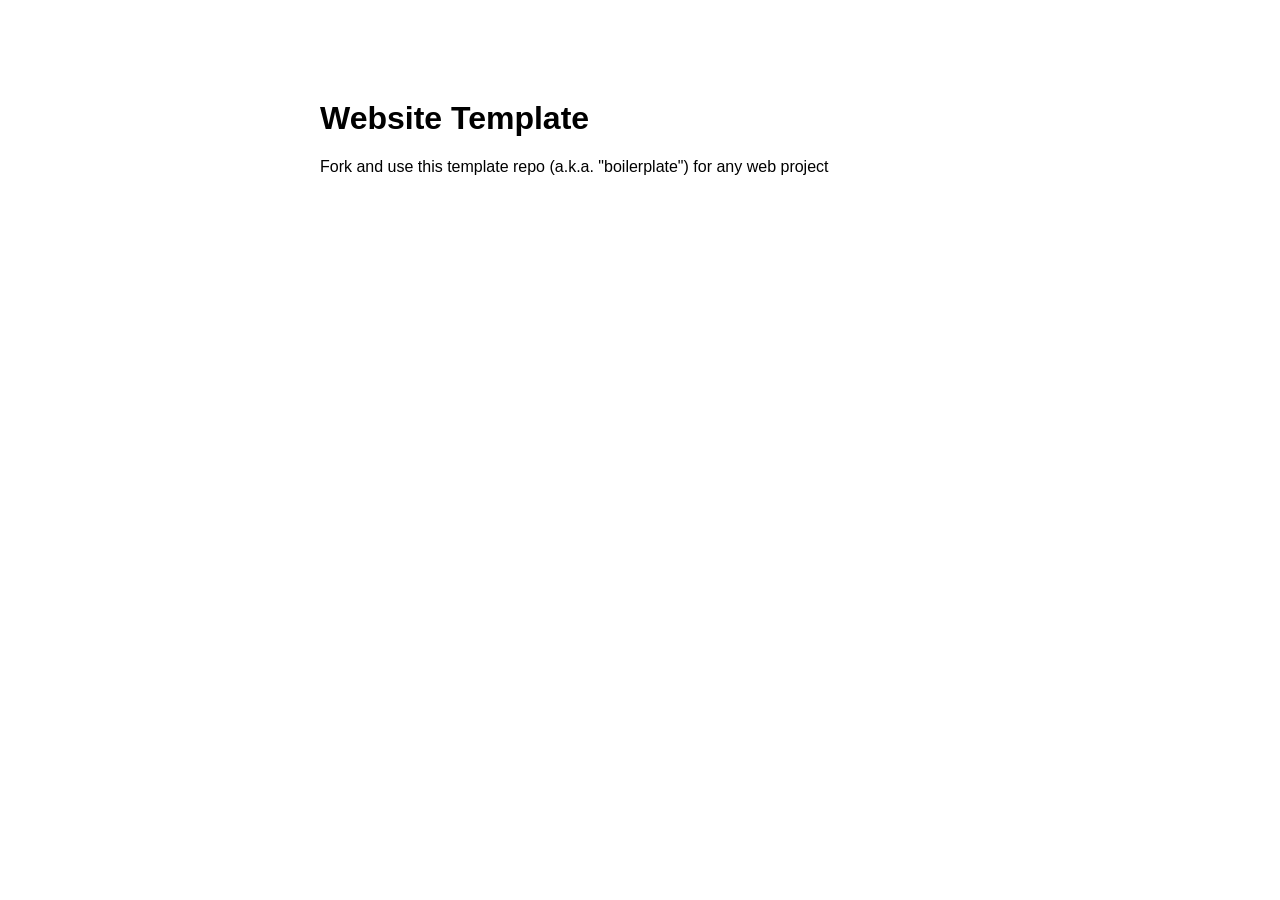
==== index.html @ af8ea504 "Update index.html removed image line" ====
<!doctype html>
<html lang="en">
<head>
	<meta charset="utf-8">
	<title>Website Template</title>
	<link rel="stylesheet" href="./assets/css/styles.css">
</head>
<body>

	<h1>Website Template</h1>
	<p>Fork and use this template repo (a.k.a. "boilerplate") for any web project</p>

	<script src="./assets/js/main.js"></script>
</body>
</html>
---- assets/css/styles.css ----
/* styles.css */

* {
	font-family: Arial;
}

body {
	margin:100px auto;
	width: 50%;
}
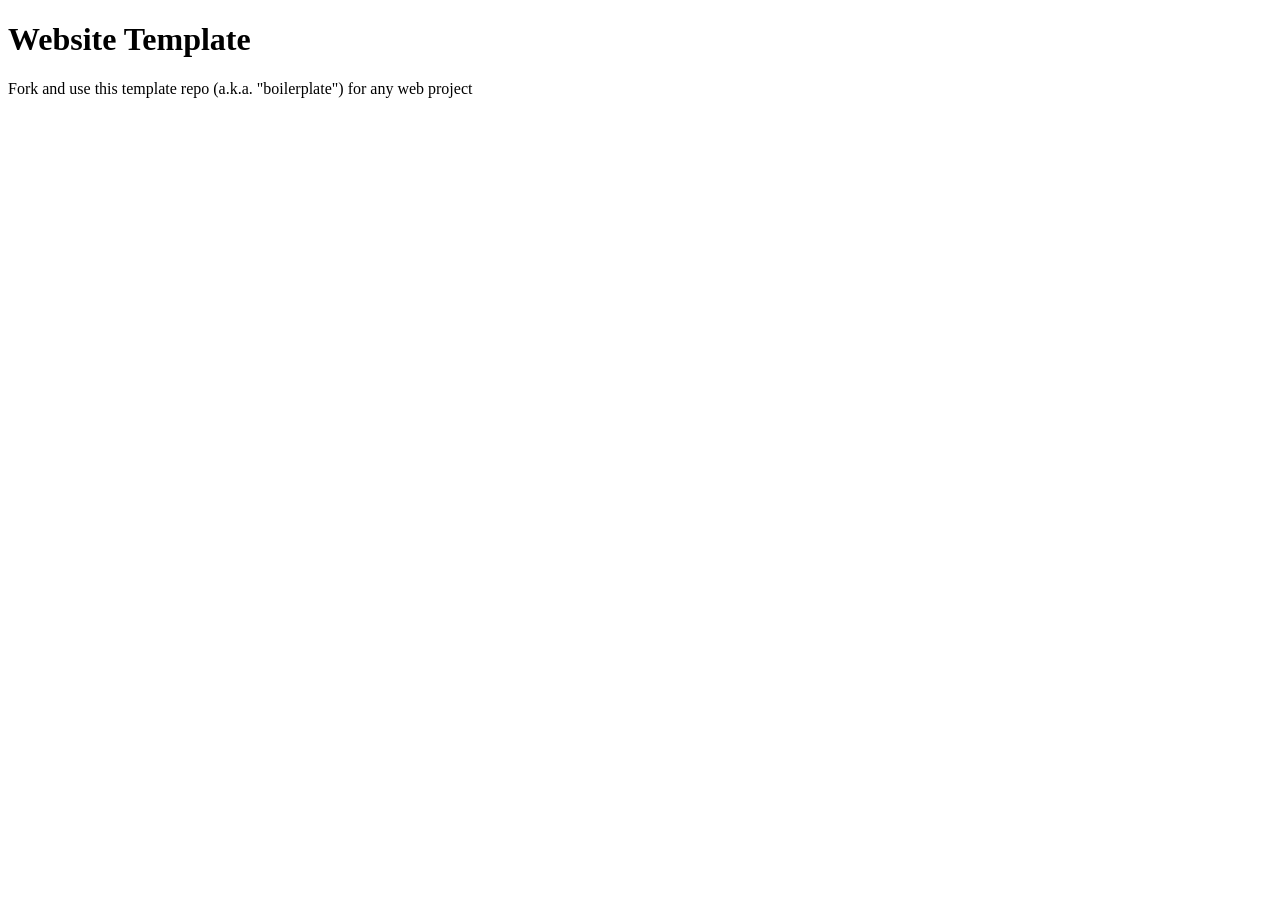
==== commit 763e12d7: "Update index.html wip change" ====
--- a/index.html
+++ b/index.html
@@ -3,7 +3,8 @@
 <head>
 	<meta charset="utf-8">
 	<title>Website Template</title>
-	<link rel="stylesheet" href="./assets/css/styles.css">
+	<link rel="preconnect" href="https://fonts.googleapis.com">
+<link rel="preconnect" href="https://fonts.googleapis.com" crossorigin>
 </head>
 <body>
 
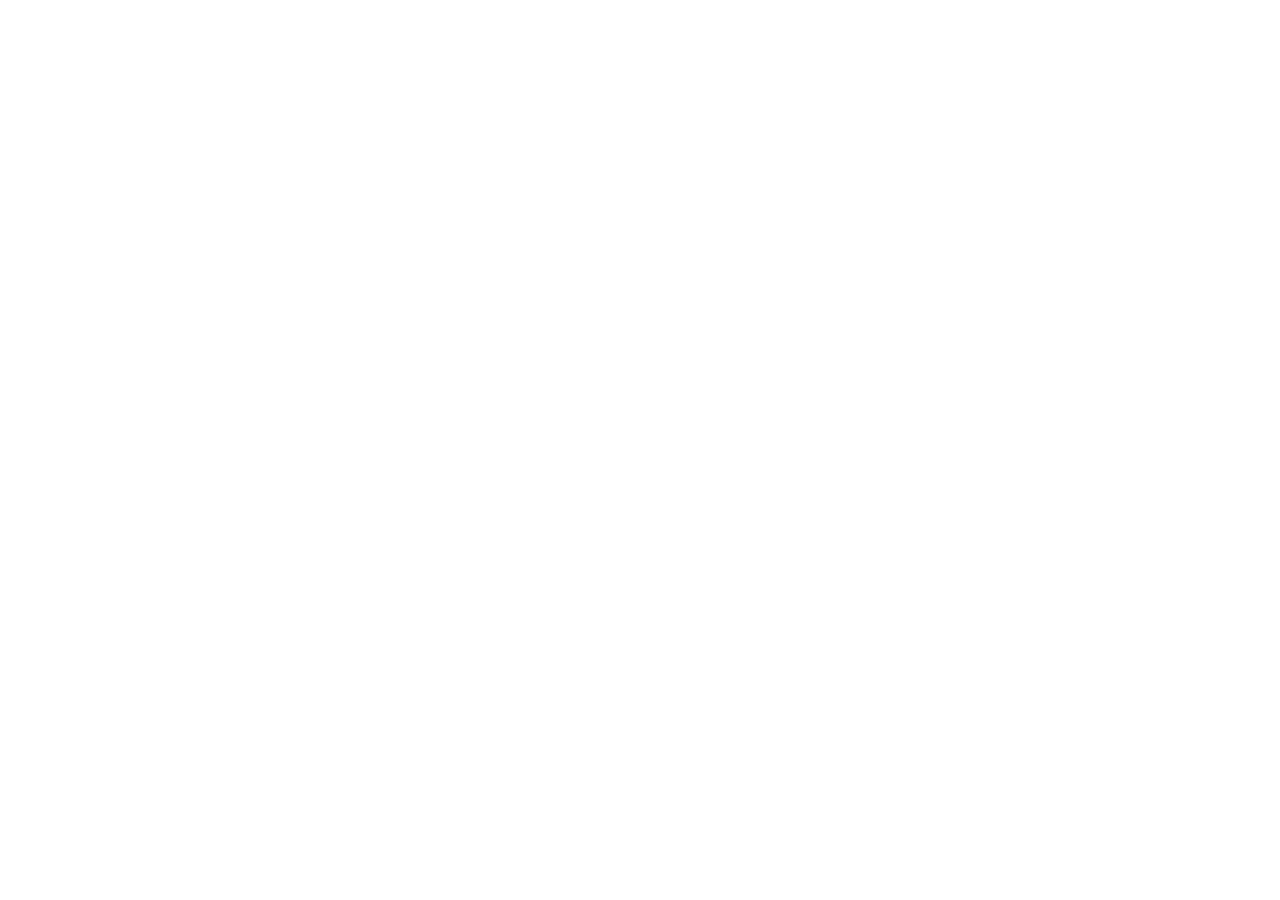
==== commit c72f3fe7: "created index.html (the first page)" ====
--- a/index.html
+++ b/index.html
@@ -2,15 +2,10 @@
 <html lang="en">
 <head>
 	<meta charset="utf-8">
+	<meta name="viewport" content="width=device-width,initial-scale=1">
 	<title>Website Template</title>
-	<link rel="preconnect" href="https://fonts.googleapis.com">
-<link rel="preconnect" href="https://fonts.googleapis.com" crossorigin>
-</head>
-<body>
-
-	<h1>Website Template</h1>
-	<p>Fork and use this template repo (a.k.a. "boilerplate") for any web project</p>
-
-	<script src="./assets/js/main.js"></script>
-</body>
-</html>
+  <link rel="preconnect" href="https://fonts.googleapis.com">
+    <link rel="preconnect" href="https://fonts.gstatic.com" crossorigin>
+    <link href="https://fonts.googleapis.com/css2?family=Aclonica&display=swap" rel="stylesheet">
+	<link href="https://cdn.jsdelivr.net/npm/bootstrap@5.3.8/dist/css/bootstrap.min.css" rel="stylesheet">
+	<link rel="stylesheet" href="./assets/css/styles.css">
--- a/assets/css/styles.css
+++ b/assets/css/styles.css
@@ -0,0 +1,28 @@
+/* styles.css */
+
+* {
+	font-family: Arial;
+}
+
+.limelight-regular, h1 {
+	font-family: "LimeLight", "sans-serif";
+	font-weight: 400;
+	font-style: normal;
+font-size: 3em;
+}
+
+.backgroundImage{
+	background-image: url(../img/wrench.png);
+	width: 400px;
+	height: 400px;
+}
+
+.backgroudImage:hover {
+	background-image:url(../img/clock.png);
+	cursor: crosshair;
+}
+
+body {
+	margin:100px auto;
+	width: 500px;
+}
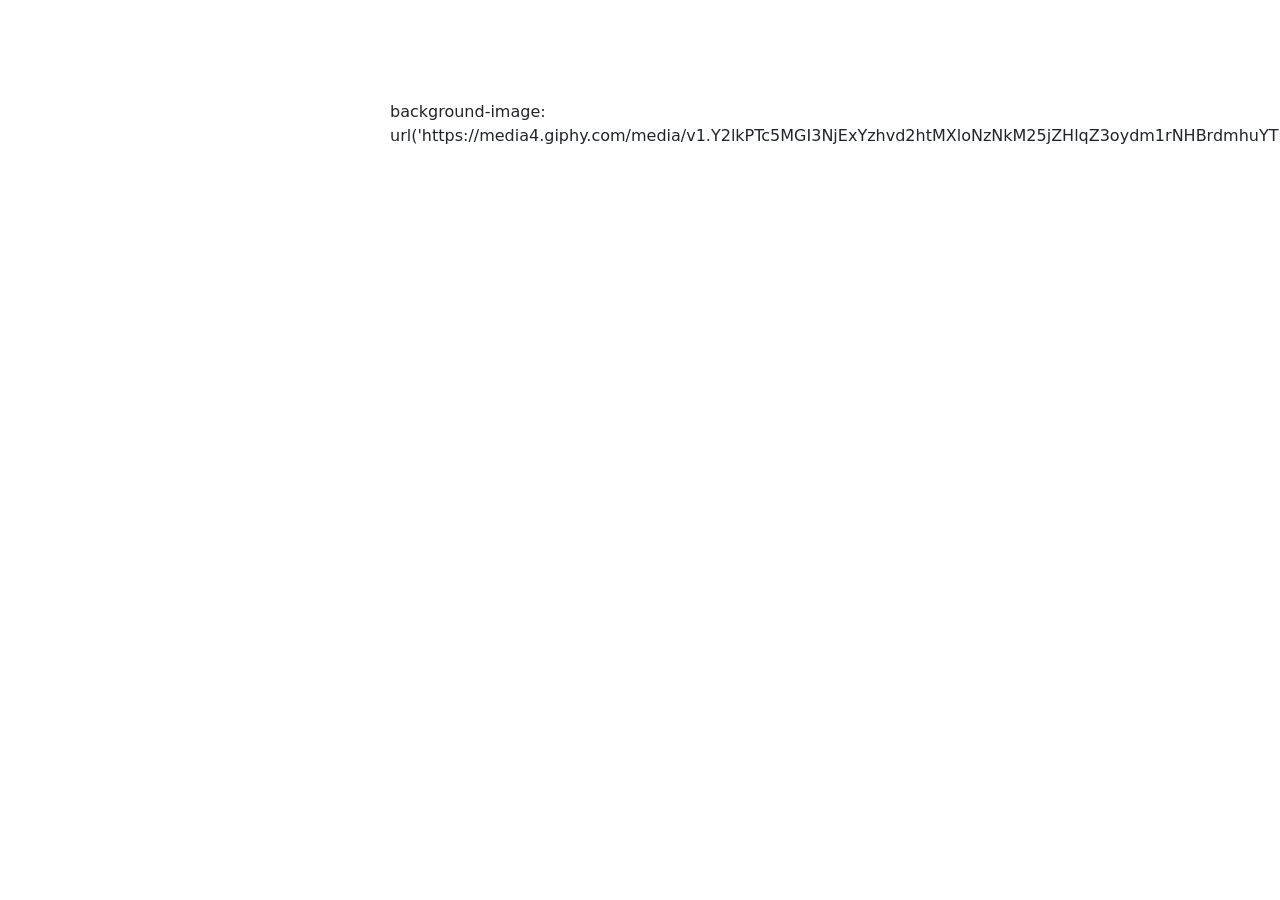
==== commit a7427cbb: "Add background image to index.html" ====
--- a/index.html
+++ b/index.html
@@ -9,3 +9,5 @@
     <link href="https://fonts.googleapis.com/css2?family=Aclonica&display=swap" rel="stylesheet">
 	<link href="https://cdn.jsdelivr.net/npm/bootstrap@5.3.8/dist/css/bootstrap.min.css" rel="stylesheet">
 	<link rel="stylesheet" href="./assets/css/styles.css">
+
+	background-image: url('https://media4.giphy.com/media/v1.Y2lkPTc5MGI3NjExYzhvd2htMXloNzNkM25jZHlqZ3oydm1rNHBrdmhuYThxa3Q2Y2JmdiZlcD12MV9pbnRlcm5hbF9naWZfYnlfaWQmY3Q9Zw/vjhWTm6AvX2g0/giphy.gif');
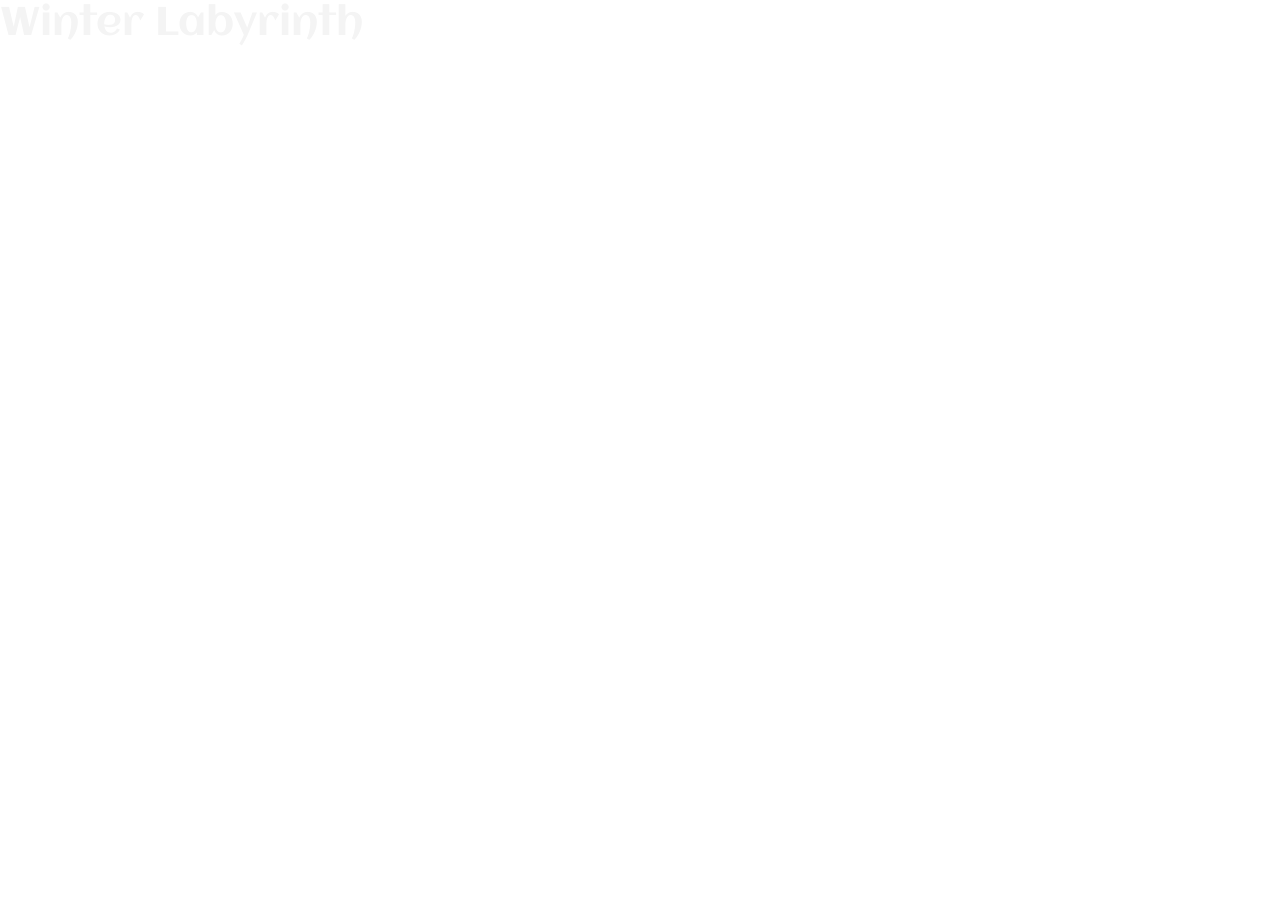
==== commit 207779eb: "Add background image and styles to index.html Added a background image and styling to the body in in" ====
--- a/index.html
+++ b/index.html
@@ -8,6 +8,24 @@
     <link rel="preconnect" href="https://fonts.gstatic.com" crossorigin>
     <link href="https://fonts.googleapis.com/css2?family=Aclonica&display=swap" rel="stylesheet">
 	<link href="https://cdn.jsdelivr.net/npm/bootstrap@5.3.8/dist/css/bootstrap.min.css" rel="stylesheet">
-	<link rel="stylesheet" href="./assets/css/styles.css">
+		<link rel="stylesheet" href="./assets/css/styles.css">
+		<style>
+body {
+	background-image: url('https://media4.giphy.com/media/v1.Y2lkPTc5MGI3NjExYzhvd2htMXloNzNkM25jZHlqZ3oydm1rNHBrdmhuYThxa3Q2Y2JmdiZlcD12MV9pbnRlcm5hbF9naWZfYnlfaWQmY3Q9Zw/vjhWTm6AvX2g0/giphy.gif'); /* */
+  	background-repeat: no-repeat;
+	background-position: center;
+    background-size: cover;
+    height: 100vh;
+    width: 100vw;
+    margin: 0;
+    padding: 0;
+}
+</style>
 
-	background-image: url('https://media4.giphy.com/media/v1.Y2lkPTc5MGI3NjExYzhvd2htMXloNzNkM25jZHlqZ3oydm1rNHBrdmhuYThxa3Q2Y2JmdiZlcD12MV9pbnRlcm5hbF9naWZfYnlfaWQmY3Q9Zw/vjhWTm6AvX2g0/giphy.gif');
+</head>
+	
+<body>
+
+	<div class="center-text">
+		<h1 style="color:rgb(244, 244, 244);">Winter Labyrinth</h1>
+	</div>
--- a/assets/css/styles.css
+++ b/assets/css/styles.css
@@ -1,28 +1,5 @@
-/* styles.css */
-
-* {
-	font-family: Arial;
+h1 {
+  font-family: "Aclonica", sans-serif;
+  font-weight: 400;
+  font-style: normal;
 }
-
-.limelight-regular, h1 {
-	font-family: "LimeLight", "sans-serif";
-	font-weight: 400;
-	font-style: normal;
-font-size: 3em;
-}
-
-.backgroundImage{
-	background-image: url(../img/wrench.png);
-	width: 400px;
-	height: 400px;
-}
-
-.backgroudImage:hover {
-	background-image:url(../img/clock.png);
-	cursor: crosshair;
-}
-
-body {
-	margin:100px auto;
-	width: 500px;
-}
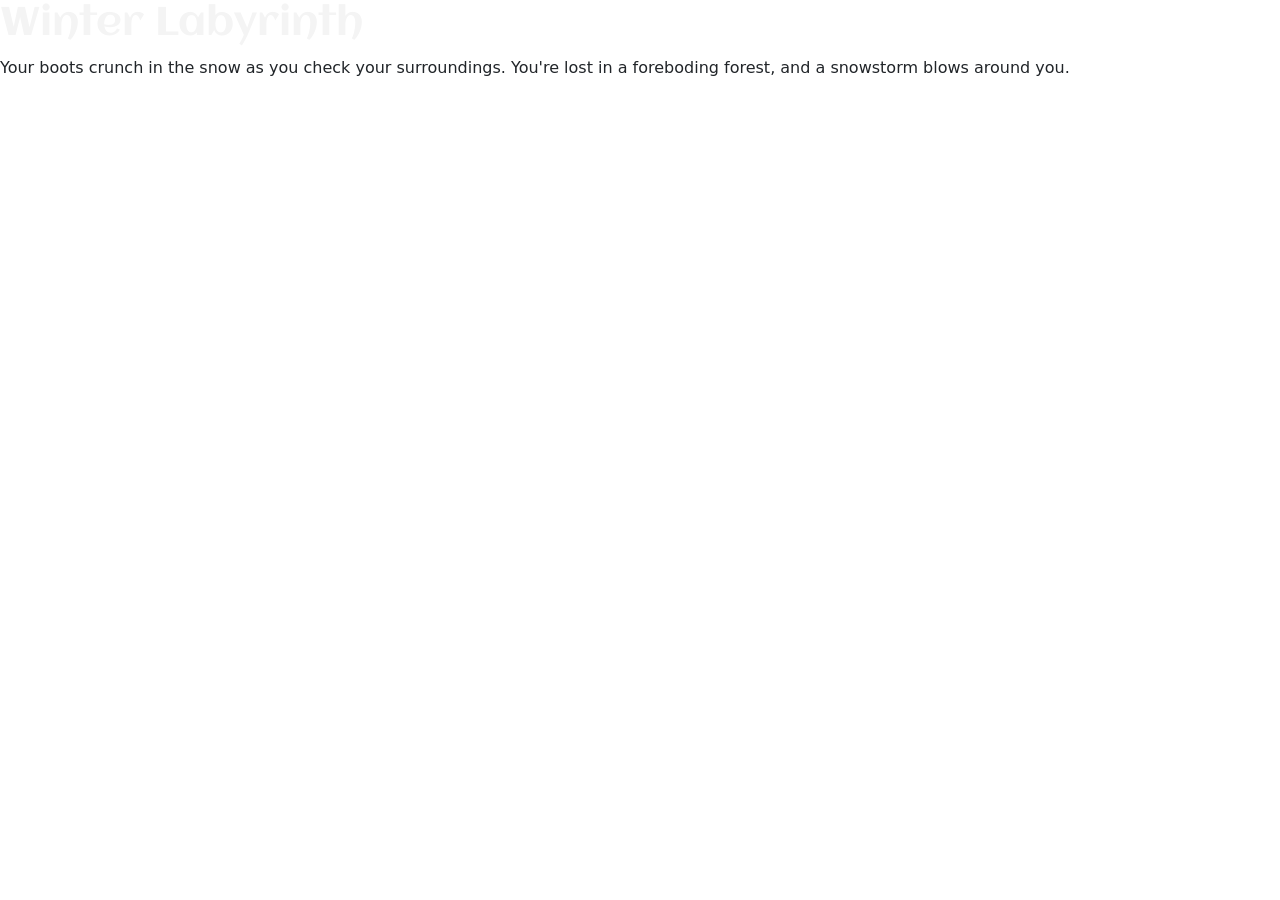
==== commit 34090d1c: "first line Added introductory text to the Winter Labyrinth section." ====
--- a/index.html
+++ b/index.html
@@ -29,3 +29,6 @@
 	<div class="center-text">
 		<h1 style="color:rgb(244, 244, 244);">Winter Labyrinth</h1>
 	</div>
+
+	<p>Your boots crunch in the snow as you check your surroundings. You're lost in a foreboding forest, and a snowstorm blows around you.
+	
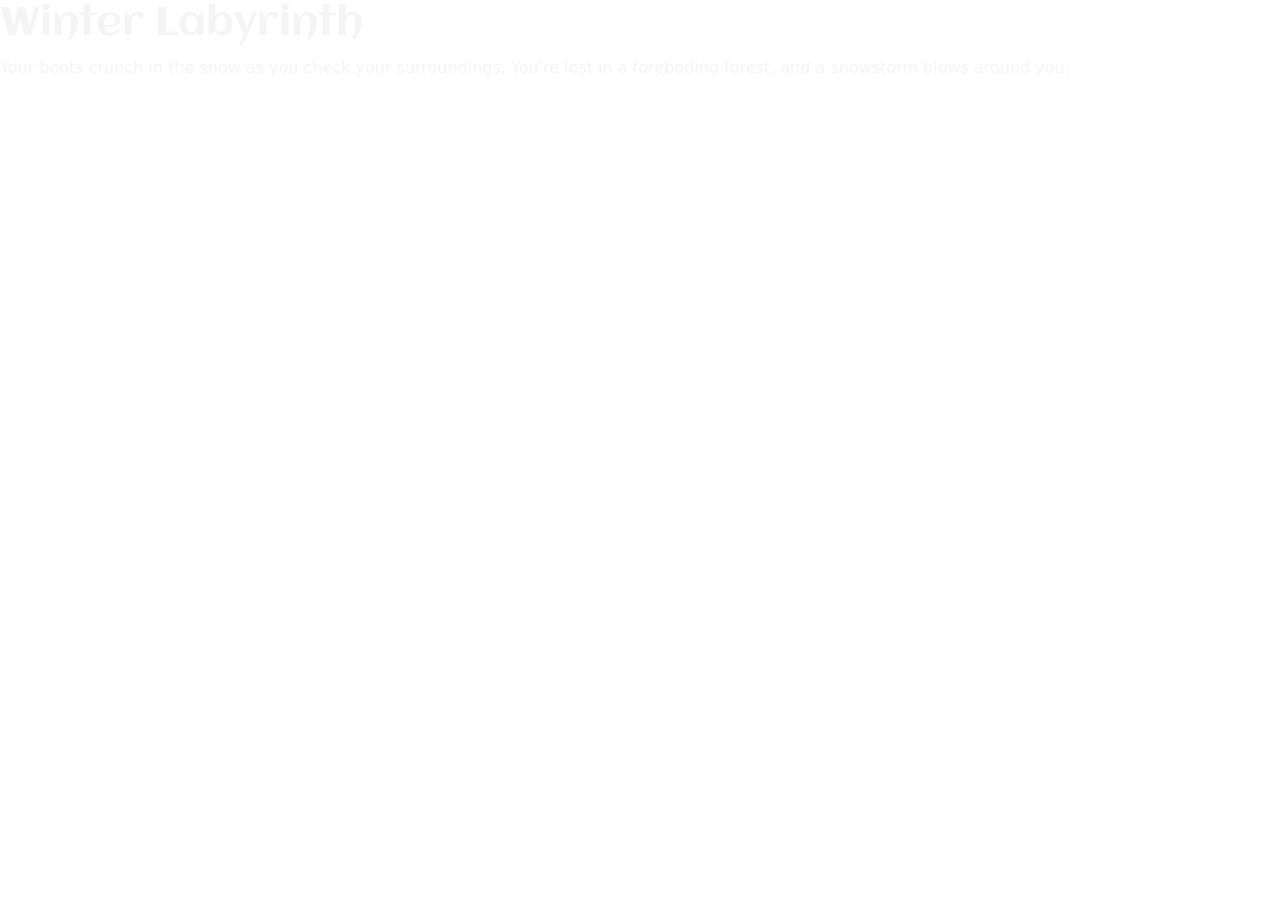
==== commit e9e7f347: "Add styling to paragraph in index.html" ====
--- a/index.html
+++ b/index.html
@@ -30,5 +30,5 @@
 		<h1 style="color:rgb(244, 244, 244);">Winter Labyrinth</h1>
 	</div>
 
-	<p>Your boots crunch in the snow as you check your surroundings. You're lost in a foreboding forest, and a snowstorm blows around you.
+	<p style="color:rgb(244, 244, 244);">Your boots crunch in the snow as you check your surroundings. You're lost in a foreboding forest, and a snowstorm blows around you.</p>
 	
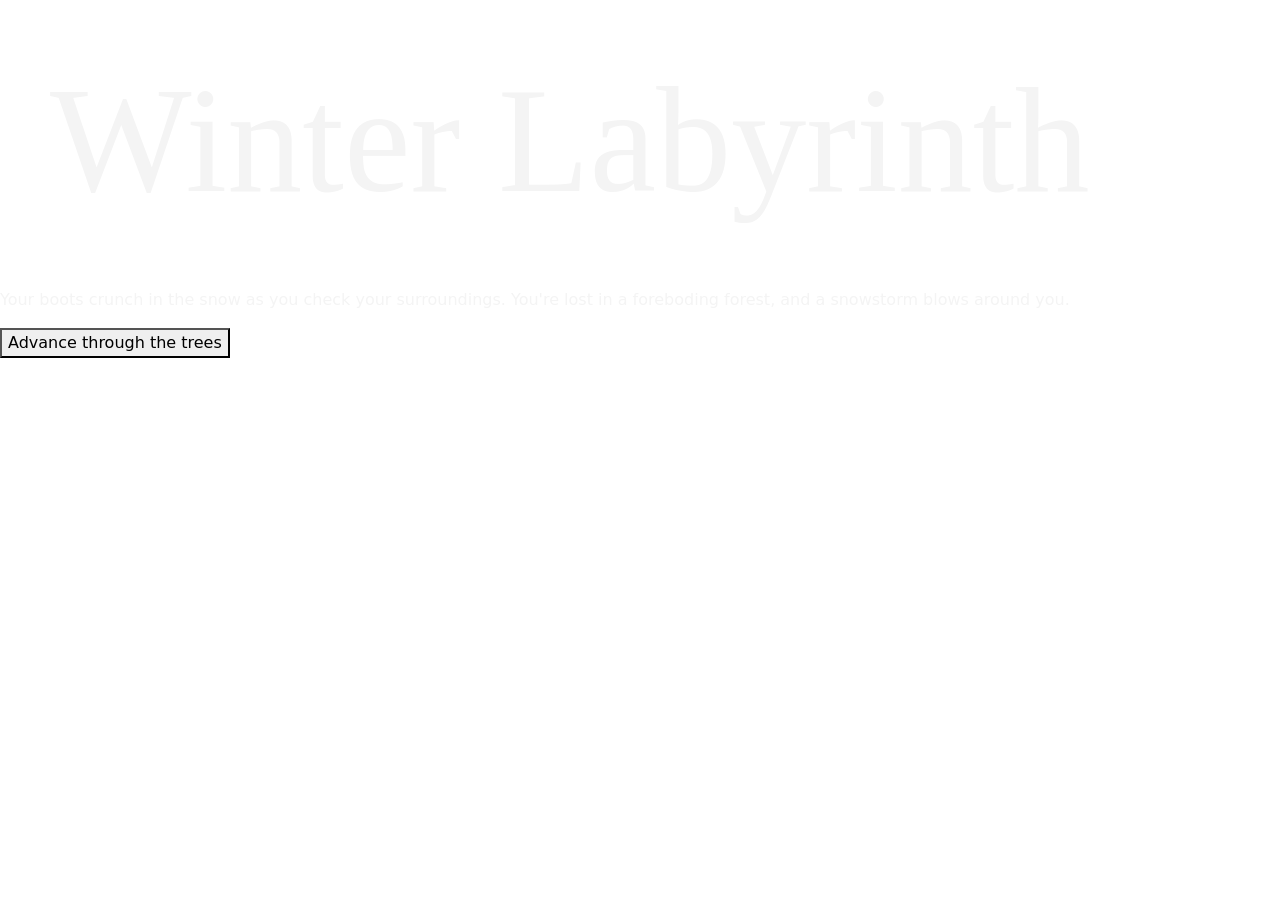
==== commit bf03a86f: "choice experiment" ====
--- a/index.html
+++ b/index.html
@@ -31,4 +31,6 @@
 	</div>
 
 	<p style="color:rgb(244, 244, 244);">Your boots crunch in the snow as you check your surroundings. You're lost in a foreboding forest, and a snowstorm blows around you.</p>
-	
+	<a href="01.html">
+		 <button class="choice">Advance through the trees</button>
+	</a>
--- a/assets/css/styles.css
+++ b/assets/css/styles.css
@@ -1,5 +1,10 @@
 h1 {
-  font-family: "Aclonica", sans-serif;
-  font-weight: 400;
-  font-style: normal;
+	font-family: "Alconica";
+	font-size: 150px;
+	color: rgb(255, 255, 252);
+	padding-left: 50px;
+	padding-top: 50px;
+	padding-bottom: 50px;
+	border-left: 50px;
+	border-top: 10px;
 }
